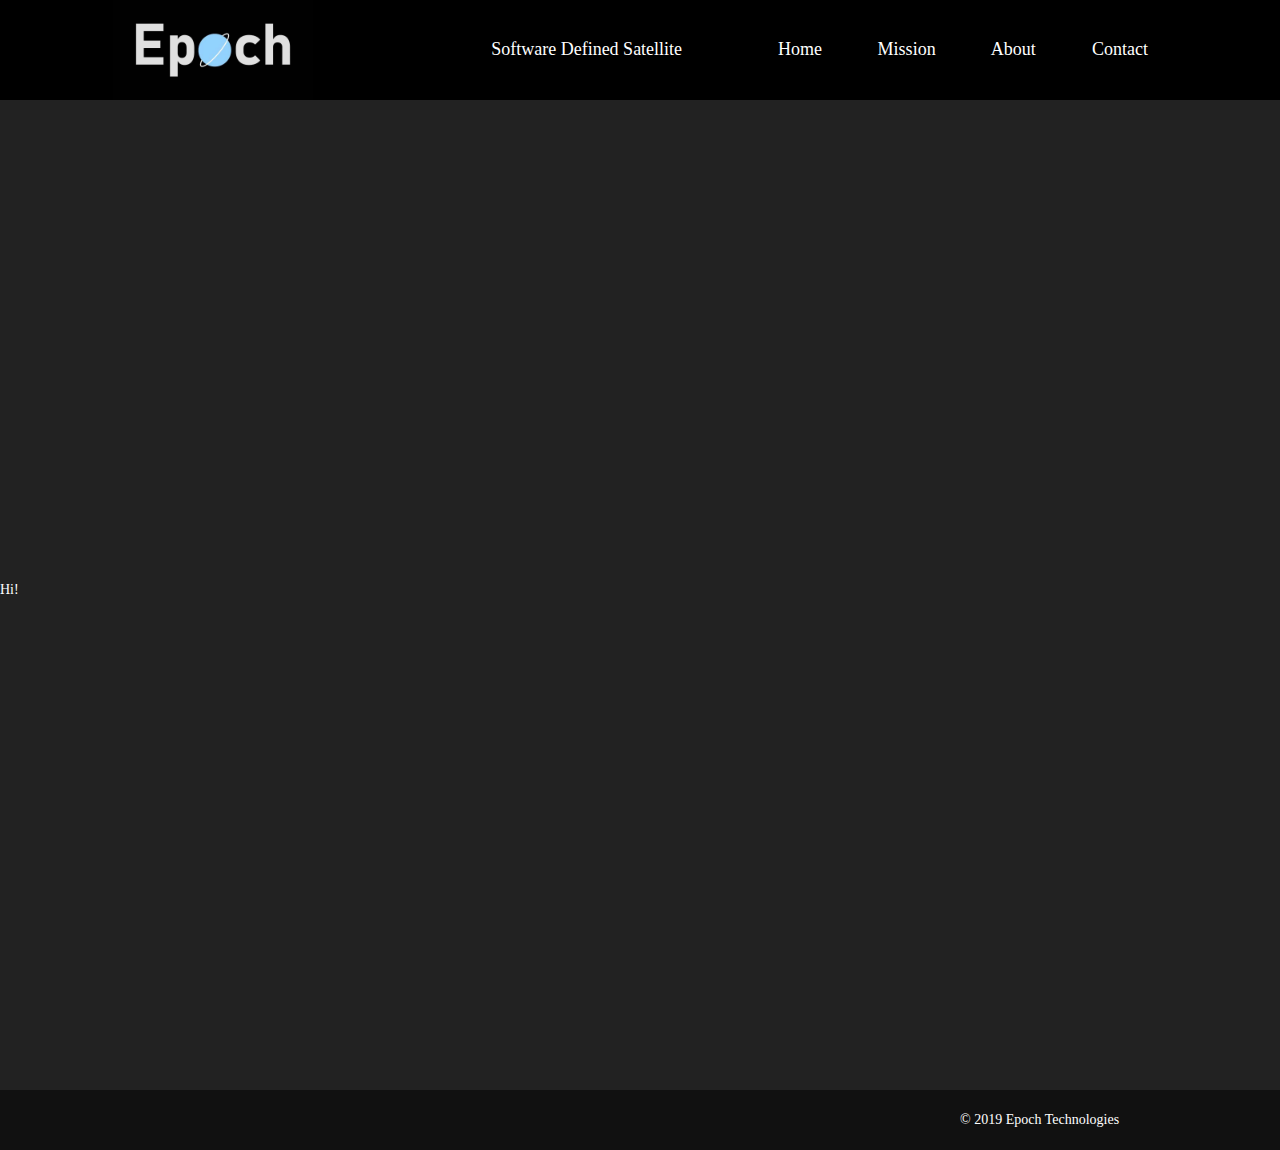
==== index.html @ a1c542e8 "Just a test commit!" ====
<!DOCTYPE html> <!--Just a comment! HTML, yummy.-->
<html>
<head>
<meta http-equiv="X-UA-Compatible" content="IE=edge">
<meta charset="utf-8">
<title>Epoch Technologies</title>
<meta name="description" content="Epoch Technologies Website.">
<meta name="author" content="Epoch Technologies">
<meta name="viewport" content="width=device-width, initial-scale=1">
<link rel="icon" href="./Logo.jpg">
<link rel="stylesheet" href="https://maxcdn.bootstrapcdn.com/bootstrap/3.4.0/css/bootstrap.min.css">
<script src="https://ajax.googleapis.com/ajax/libs/jquery/3.3.1/jquery.min.js"></script>
<script src="https://maxcdn.bootstrapcdn.com/bootstrap/3.4.0/js/bootstrap.min.js"></script>
<link rel="stylesheet" href="styles.css">
</head>
<body>

<div class="header">
    <div class="row">
        <div class="col-sm-1"></div>
        <div class="col-sm-2 filler">
            <a href="./index.html"><img src="./Logo-tight.jpg" id="header_img"></a>
        </div>
        <div class="col-sm-1"></div>
        <div class="col-sm-3">
            <button type="button"><a href="./sds.html">Software Defined Satellite</a></button>
        </div>
        <div class="col-sm-1 filler">
            <button type="button">Home</button>
        </div>
        <div class="col-sm-1 filler">
            <button type="button">Mission</button>
        </div>
        <div class="col-sm-1 filler">
            <button type="button">About</button>
        </div>
        <div class="col-sm-1 filler">
            <button type="button">Contact</button>
        </div>
        <div class="col-sm-1"></div>
    </div>
</div>

<div class="main">
    <br><br><br><br><br><br><br><br><br><br><br><br>
    <br><br><br><br><br><br><br><br><br><br><br><br>
    <p>Hi!</p>
    <br><br><br><br><br><br><br><br><br><br><br><br>
    <br><br><br><br><br><br><br><br><br><br><br><br>
</div>

<div class="footer">
    <div class="row">
        <div class="col-sm-3">
        </div>
        <div class="col-sm-6"></div>
        <div class="col-sm-3">
            <br>
            <p>&copy; 2019 Epoch Technologies</p>
        </div>
    </div>
</div>

</body>
</html>
---- styles.css ----
* {
    font-family: "Verdana";
}

body {
    margin: 0;
    padding: 0;
    background-color: #222222;
    color: white;
}

a, a:hover {
    color: white;
    text-decoration: none;
    margin: 0;
    padding: 0;
}

.header {
    background-color: black;
    height: 100px;
    width: 100%;
}

#header_img {
    height: 100px;
    display: block;
    margin: 0 auto;
}

.row {
    margin: 0;
    padding: 0px;
    width: 100%;
}

button {
    background-color: black;
    border-width: 0;
    padding: 0;
    margin: 0;
    width: 100%;
    height: 100px;
    display: block;
    font-size: 18px;
}

button:hover {
    background-color: #222222;
}

.filler {
    margin: 0;
    padding: 0;
}

.footer {
    background-color: #111111;
    position: relative;
    bottom: 0;
    width: 100%;
    height: 60px;
}

.main {
    background-color: #222222;
    color: white;
}

.col-sm-3 {
    margin: 0;
    padding: 0;
}
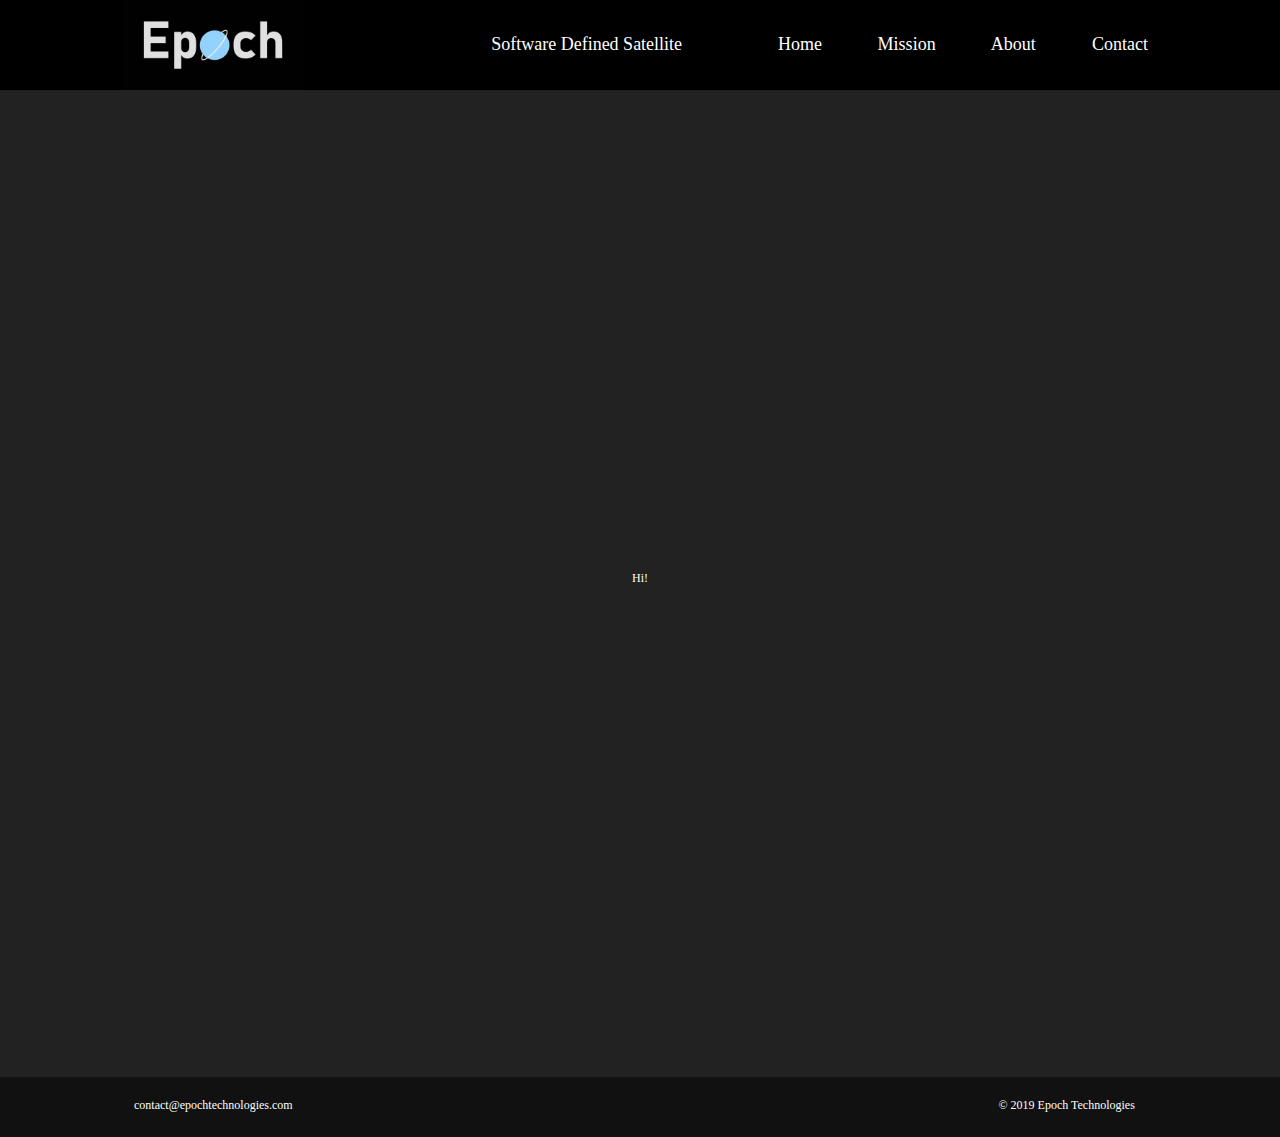
==== commit acdf2b55: "Minor changes." ====
--- a/index.html
+++ b/index.html
@@ -1,4 +1,4 @@
-<!DOCTYPE html> <!--Just a comment! HTML, yummy.-->
+<!DOCTYPE html>
 <html>
 <head>
 <meta http-equiv="X-UA-Compatible" content="IE=edge">
@@ -23,7 +23,7 @@
         </div>
         <div class="col-sm-1"></div>
         <div class="col-sm-3">
-            <button type="button"><a href="./sds.html">Software Defined Satellite</a></button>
+            <a href="./sds.html"><button type="button">Software Defined Satellite</button></a>
         </div>
         <div class="col-sm-1 filler">
             <button type="button">Home</button>
@@ -51,13 +51,17 @@
 
 <div class="footer">
     <div class="row">
-        <div class="col-sm-3">
+        <div class="col-sm-1"></div>
+        <div class="col-sm-2 filler">
+            <br>
+            <p>contact@epochtechnologies.com</p>
         </div>
         <div class="col-sm-6"></div>
-        <div class="col-sm-3">
+        <div class="col-sm-2 filler">
             <br>
             <p>&copy; 2019 Epoch Technologies</p>
         </div>
+        <div class="col-sm-1"></div>
     </div>
 </div>
 
--- a/styles.css
+++ b/styles.css
@@ -7,6 +7,7 @@
     padding: 0;
     background-color: #222222;
     color: white;
+    text-align: center;
 }
 
 a, a:hover {
@@ -16,14 +17,18 @@
     padding: 0;
 }
 
+p {
+    font-size: 12px;
+}
+
 .header {
     background-color: black;
-    height: 100px;
+    height: 90px;
     width: 100%;
 }
 
 #header_img {
-    height: 100px;
+    height: 90px;
     display: block;
     margin: 0 auto;
 }
@@ -40,13 +45,14 @@
     padding: 0;
     margin: 0;
     width: 100%;
-    height: 100px;
+    height: 90px;
     display: block;
     font-size: 18px;
+    transition: 0.4s;
 }
 
 button:hover {
-    background-color: #222222;
+    background-color: #111111;
 }
 
 .filler {
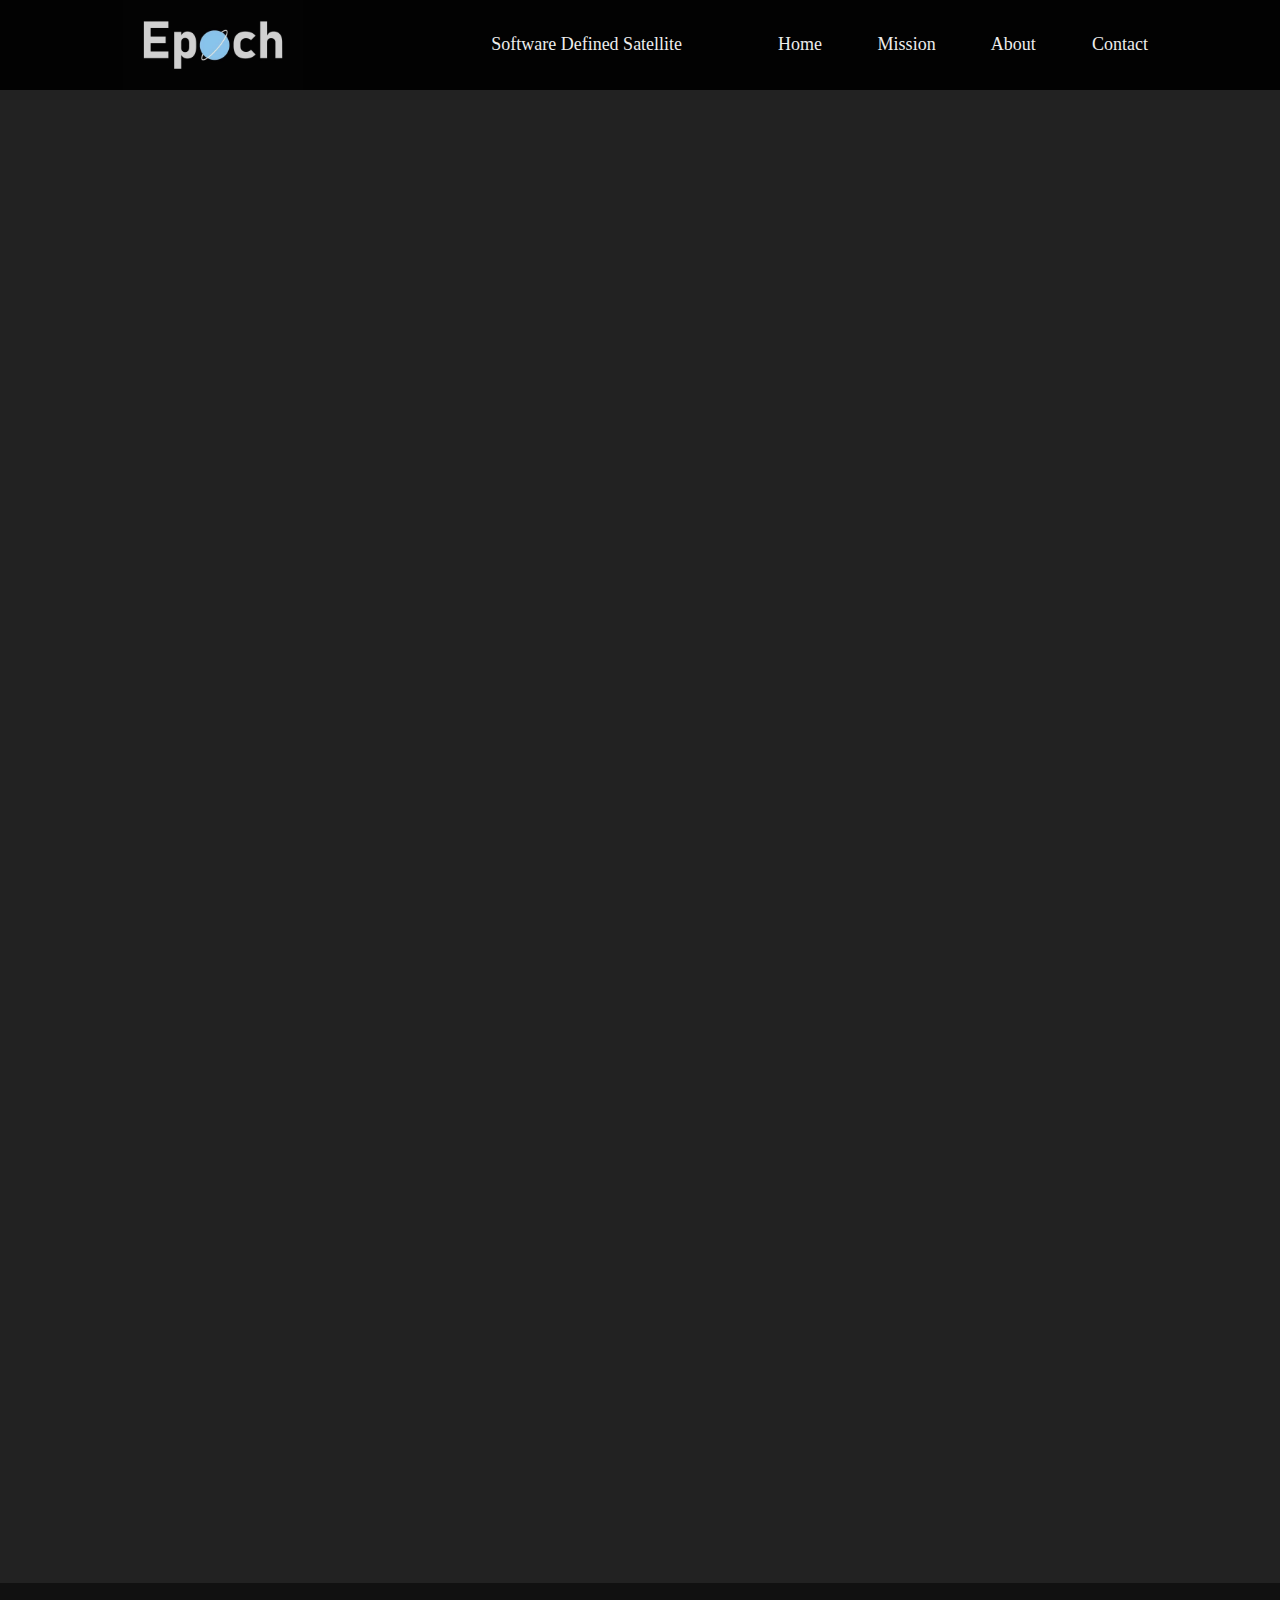
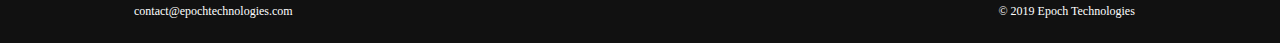
==== commit f5c4f3cb: "Working on fading in after the page is loaded. Looks nice so far." ====
--- a/index.html
+++ b/index.html
@@ -1,4 +1,4 @@
-<!DOCTYPE html>
+<!DOCTYPE html> <!--Just a comment! HTML, yummy.-->
 <html>
 <head>
 <meta http-equiv="X-UA-Compatible" content="IE=edge">
@@ -11,6 +11,7 @@
 <link rel="stylesheet" href="https://maxcdn.bootstrapcdn.com/bootstrap/3.4.0/css/bootstrap.min.css">
 <script src="https://ajax.googleapis.com/ajax/libs/jquery/3.3.1/jquery.min.js"></script>
 <script src="https://maxcdn.bootstrapcdn.com/bootstrap/3.4.0/js/bootstrap.min.js"></script>
+<script type="text/javascript" src="./index_scripts.js"></script>
 <link rel="stylesheet" href="styles.css">
 </head>
 <body>
@@ -42,9 +43,10 @@
 </div>
 
 <div class="main">
+    <img src="./main_image.jpg" class="main_image">
     <br><br><br><br><br><br><br><br><br><br><br><br>
     <br><br><br><br><br><br><br><br><br><br><br><br>
-    <p>Hi!</p>
+    <p class="hi">Hi!</p>
     <br><br><br><br><br><br><br><br><br><br><br><br>
     <br><br><br><br><br><br><br><br><br><br><br><br>
 </div>
--- a/styles.css
+++ b/styles.css
@@ -25,6 +25,7 @@
     background-color: black;
     height: 90px;
     width: 100%;
+    opacity: 0;
 }
 
 #header_img {
@@ -77,3 +78,14 @@
     margin: 0;
     padding: 0;
 }
+
+.main_image {
+    width: 100%;
+    height: auto;
+    opacity: 0;
+}
+
+.hi {
+    opacity: 0;
+    font-size: 30px;
+}
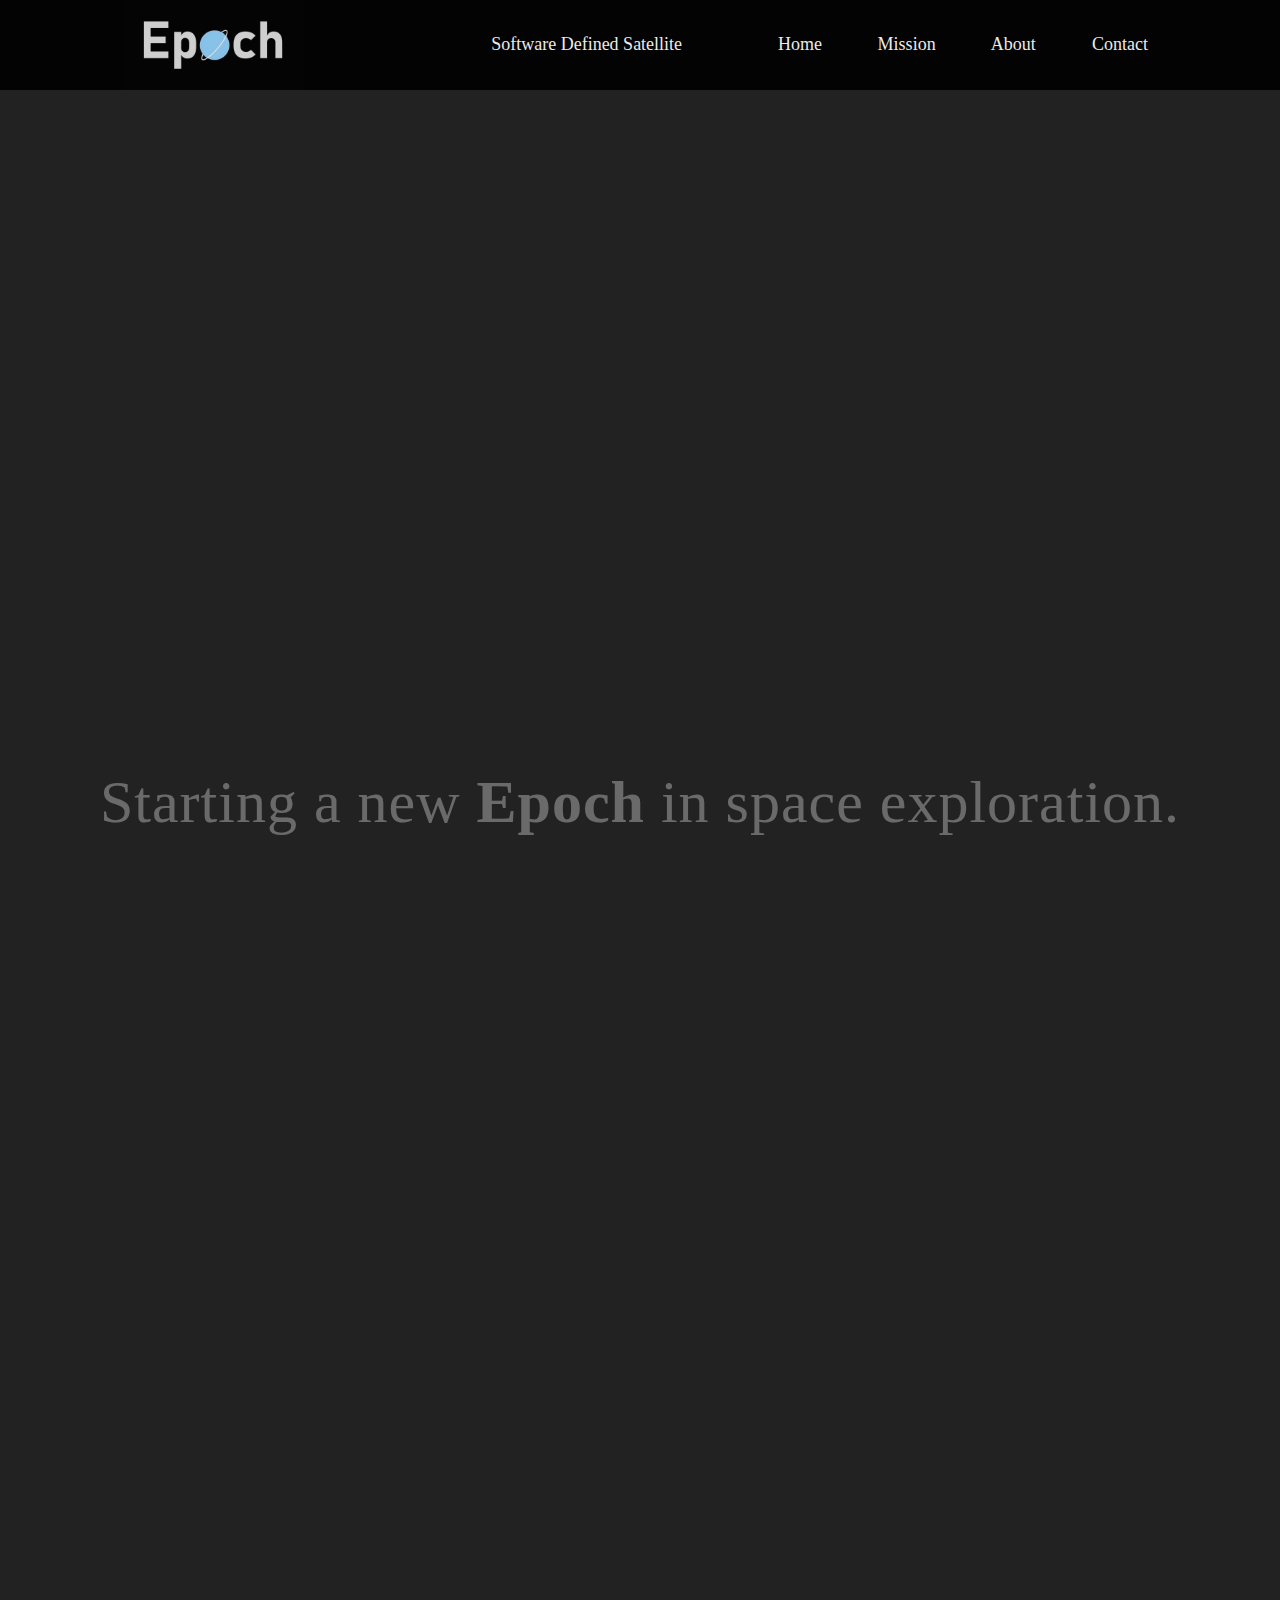
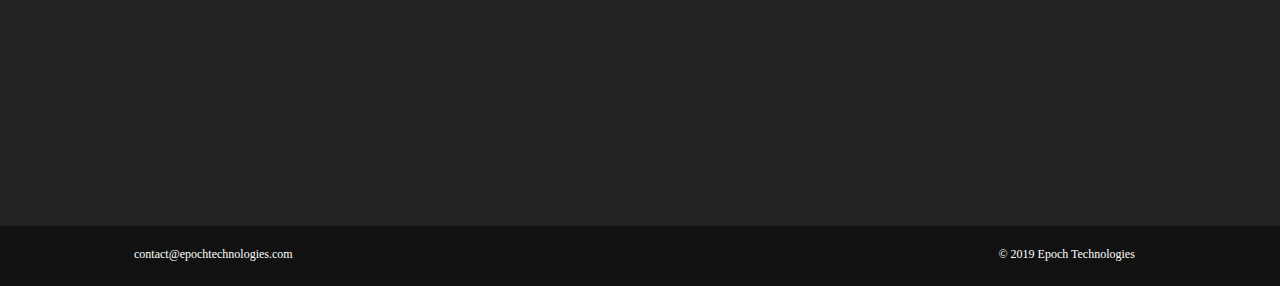
==== commit 589b4a79: "Minor changes." ====
--- a/index.html
+++ b/index.html
@@ -42,11 +42,13 @@
     </div>
 </div>
 
+<img src="./main_image.jpg" class="main_image">
+
 <div class="main">
-    <img src="./main_image.jpg" class="main_image">
+    <br><br><br><br><br><br><br><br>
+    <p class="hi">Starting a new <b>Epoch</b> in space exploration.</p>
     <br><br><br><br><br><br><br><br><br><br><br><br>
     <br><br><br><br><br><br><br><br><br><br><br><br>
-    <p class="hi">Hi!</p>
     <br><br><br><br><br><br><br><br><br><br><br><br>
     <br><br><br><br><br><br><br><br><br><br><br><br>
 </div>
--- a/styles.css
+++ b/styles.css
@@ -72,6 +72,7 @@
 .main {
     background-color: #222222;
     color: white;
+    padding: 10px;
 }
 
 .col-sm-3 {
@@ -87,5 +88,6 @@
 
 .hi {
     opacity: 0;
-    font-size: 30px;
+    font-size: 60px;
+    letter-spacing: 1px;
 }
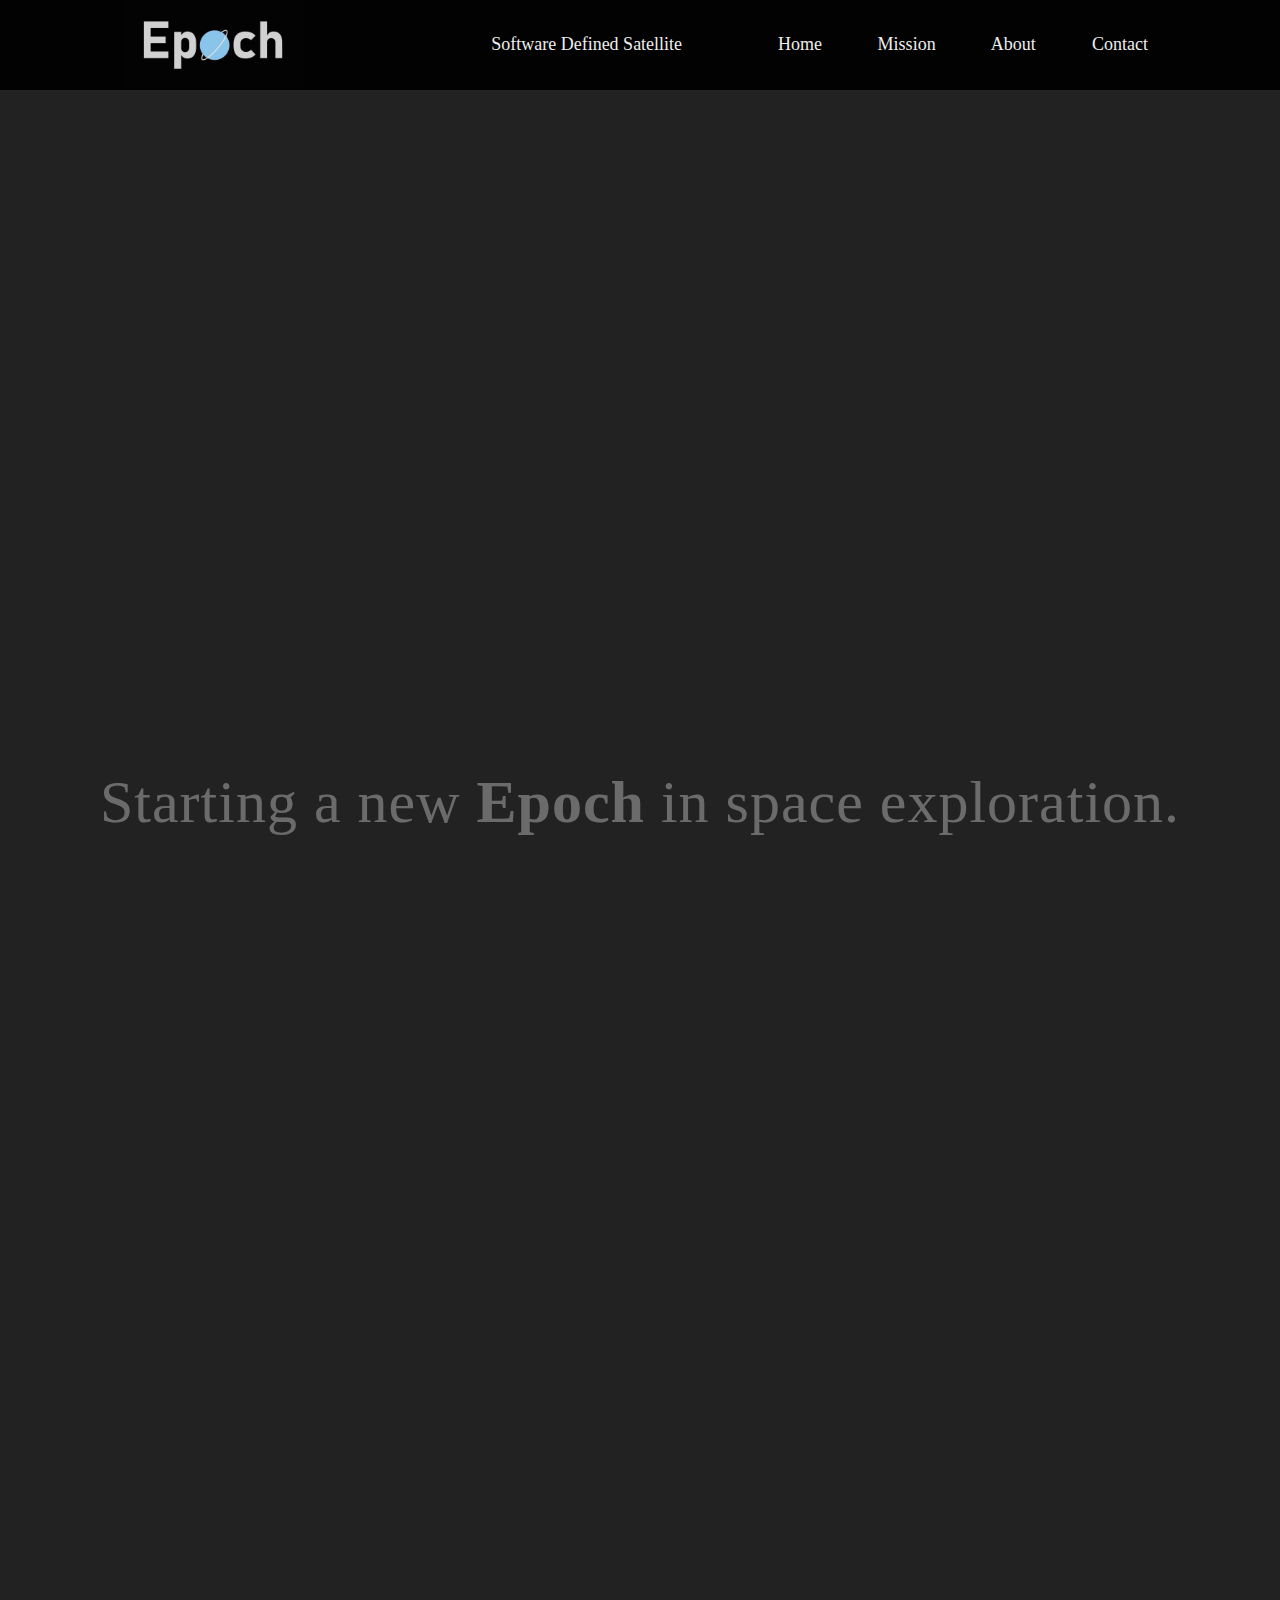
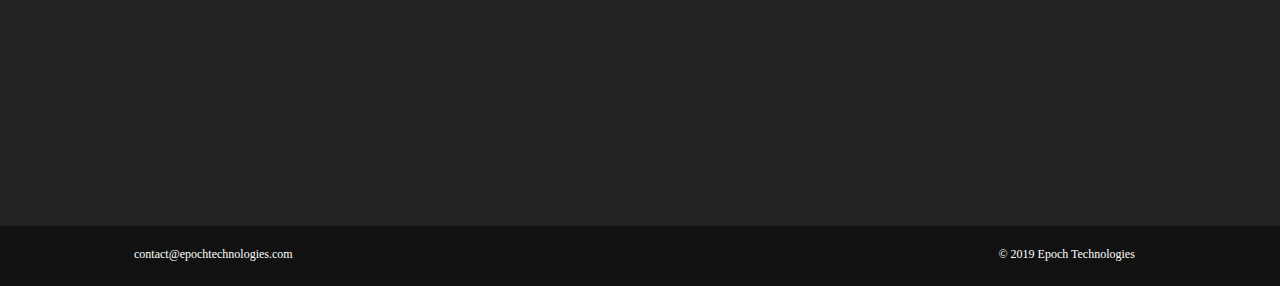
==== commit 8820d919: "about.html start and fading fix" ====
--- a/index.html
+++ b/index.html
@@ -1,4 +1,4 @@
-<!DOCTYPE html> <!--Just a comment! HTML, yummy.-->
+<!DOCTYPE html>
 <html>
 <head>
 <meta http-equiv="X-UA-Compatible" content="IE=edge">
@@ -16,7 +16,7 @@
 </head>
 <body>
 
-<div class="header">
+<div class="index_header">
     <div class="row">
         <div class="col-sm-1"></div>
         <div class="col-sm-2 filler">
@@ -33,7 +33,7 @@
             <button type="button">Mission</button>
         </div>
         <div class="col-sm-1 filler">
-            <button type="button">About</button>
+            <a href="about.html"><button type="button">About</button></a>
         </div>
         <div class="col-sm-1 filler">
             <button type="button">Contact</button>
@@ -42,11 +42,11 @@
     </div>
 </div>
 
-<img src="./main_image.jpg" class="main_image">
+<img src="./main_image.jpg" class="index_main_image">
 
 <div class="main">
     <br><br><br><br><br><br><br><br>
-    <p class="hi">Starting a new <b>Epoch</b> in space exploration.</p>
+    <p class="index_hi">Starting a new <b>Epoch</b> in space exploration.</p>
     <br><br><br><br><br><br><br><br><br><br><br><br>
     <br><br><br><br><br><br><br><br><br><br><br><br>
     <br><br><br><br><br><br><br><br><br><br><br><br>
--- a/styles.css
+++ b/styles.css
@@ -25,7 +25,7 @@
     background-color: black;
     height: 90px;
     width: 100%;
-    opacity: 0;
+    opacity: 100;
 }
 
 #header_img {
@@ -83,11 +83,32 @@
 .main_image {
     width: 100%;
     height: auto;
+    opacity: 100;
+}
+
+.hi {
+    opacity: 100;
+    font-size: 60px;
+    letter-spacing: 1px;
+}
+/*
+* These attributes are used on the index page only to fade using index_scripts.js script
+*/
+.index_header {
+    background-color: black;
+    height: 90px;
+    width: 100%;
     opacity: 0;
 }
 
-.hi {
+.index_hi {
     opacity: 0;
     font-size: 60px;
     letter-spacing: 1px;
 }
+
+.index_main_image {
+    width: 100%;
+    height: auto;
+    opacity: 0;
+}
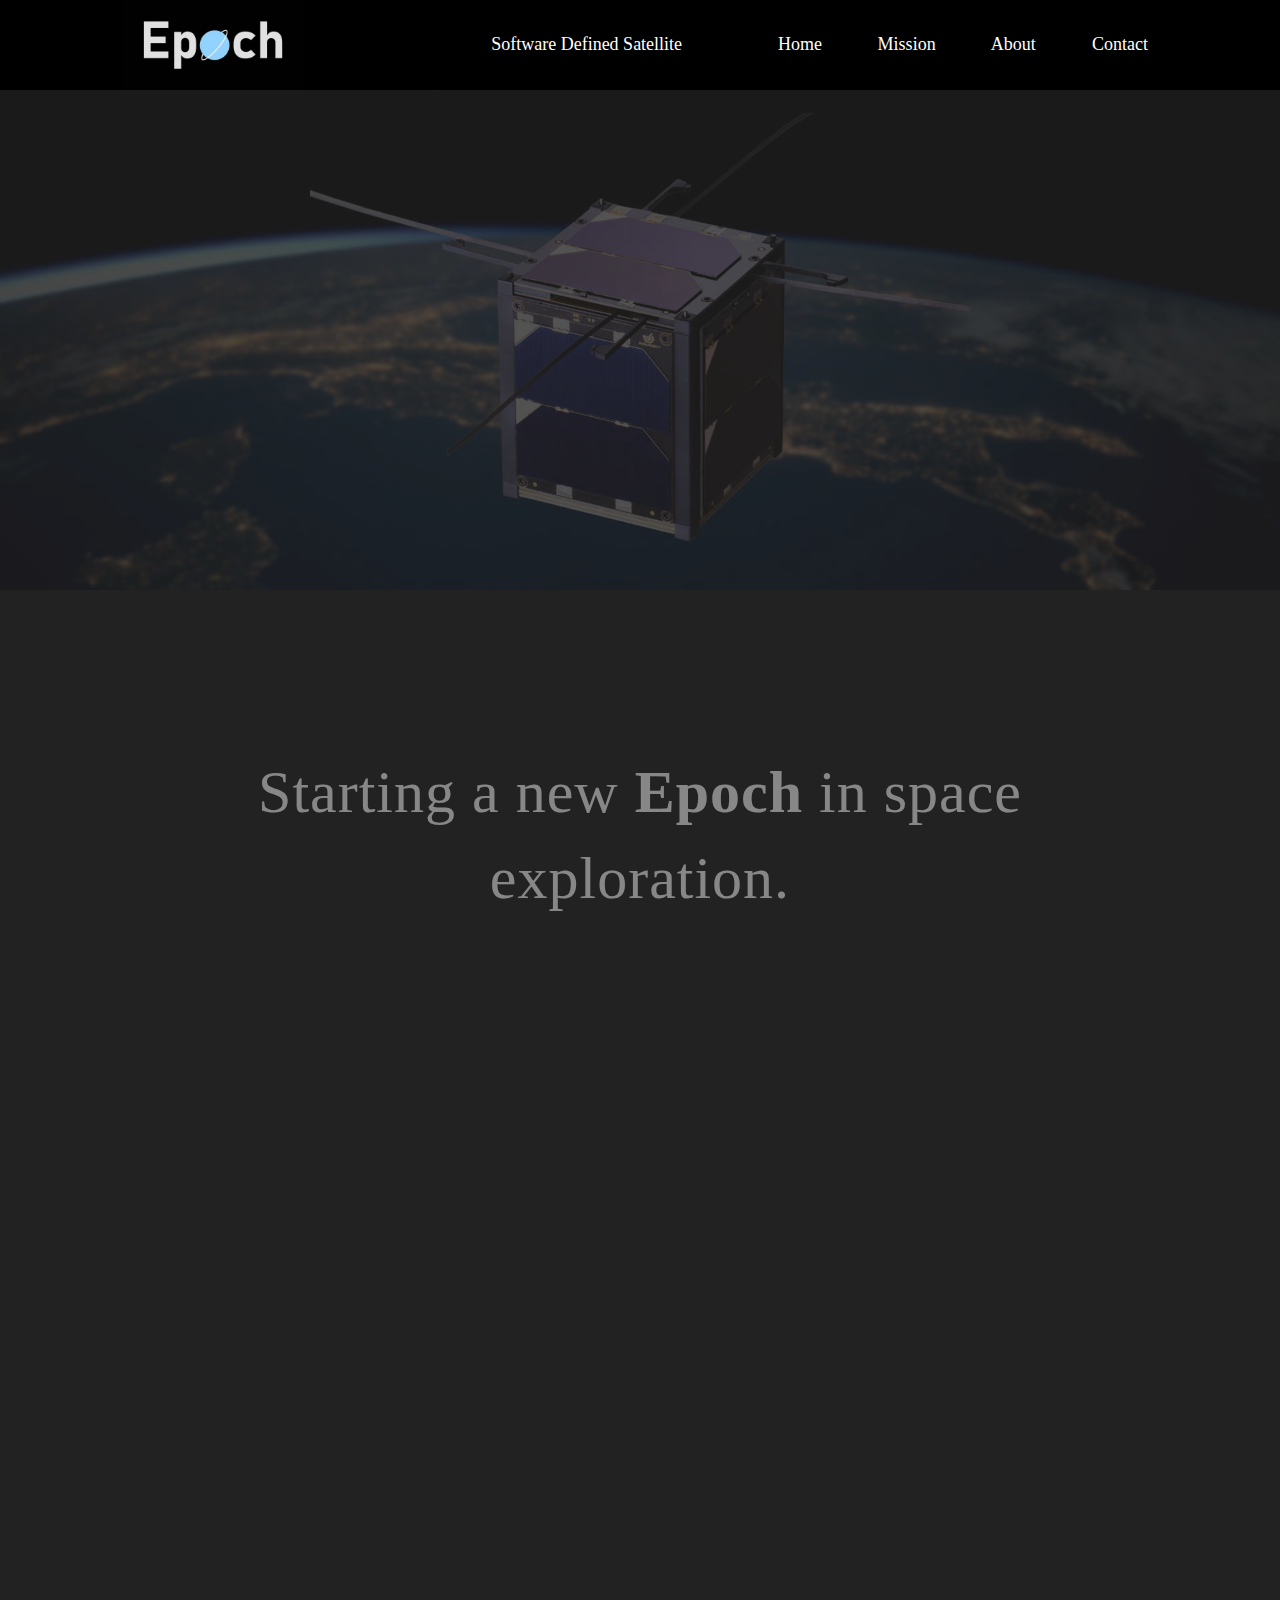
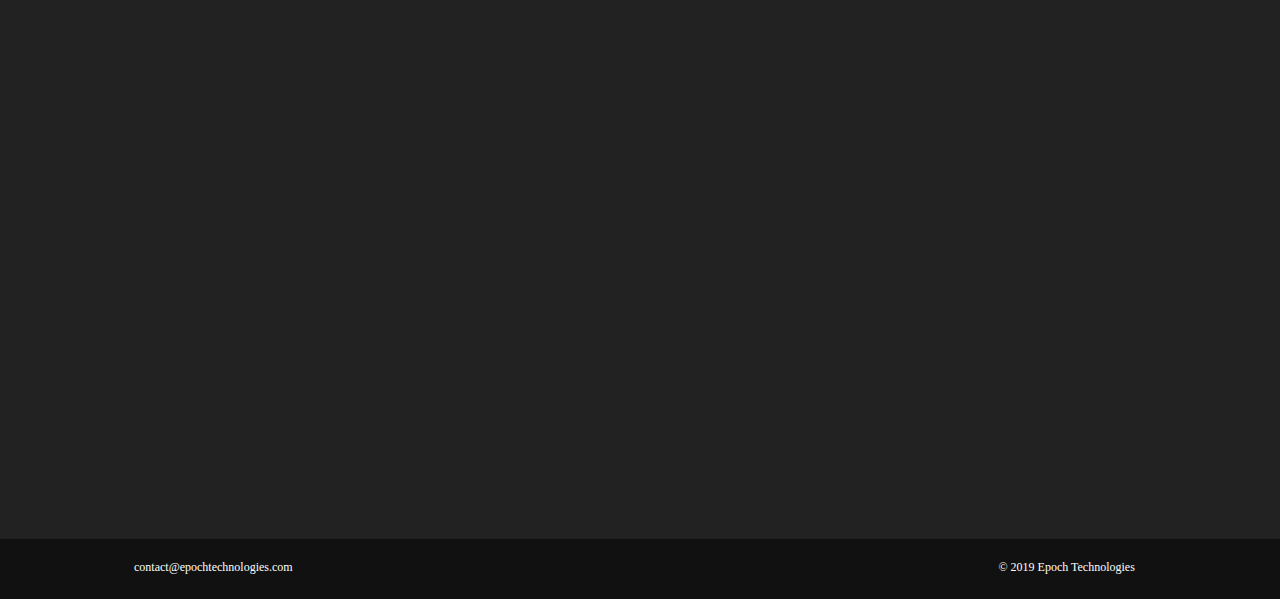
==== commit cd8324da: "Added more text and a SDS capability on index." ====
--- a/index.html
+++ b/index.html
@@ -7,12 +7,12 @@
 <meta name="description" content="Epoch Technologies Website.">
 <meta name="author" content="Epoch Technologies">
 <meta name="viewport" content="width=device-width, initial-scale=1">
-<link rel="icon" href="./Logo.jpg">
+<link rel="icon" href="images/Logo.jpg">
 <link rel="stylesheet" href="https://maxcdn.bootstrapcdn.com/bootstrap/3.4.0/css/bootstrap.min.css">
 <script src="https://ajax.googleapis.com/ajax/libs/jquery/3.3.1/jquery.min.js"></script>
 <script src="https://maxcdn.bootstrapcdn.com/bootstrap/3.4.0/js/bootstrap.min.js"></script>
 <script type="text/javascript" src="./index_scripts.js"></script>
-<link rel="stylesheet" href="styles.css">
+<link rel="stylesheet" href="styles/styles.css">
 </head>
 <body>
 
@@ -20,11 +20,11 @@
     <div class="row">
         <div class="col-sm-1"></div>
         <div class="col-sm-2 filler">
-            <a href="./index.html"><img src="./Logo-tight.jpg" id="header_img"></a>
+            <a href="./index.html"><img src="images/Logo-tight.jpg" id="header_img"></a>
         </div>
         <div class="col-sm-1"></div>
         <div class="col-sm-3">
-            <a href="./sds.html"><button type="button">Software Defined Satellite</button></a>
+            <a href="pages/sds.html"><button type="button">Software Defined Satellite</button></a>
         </div>
         <div class="col-sm-1 filler">
             <button type="button">Home</button>
@@ -33,7 +33,7 @@
             <button type="button">Mission</button>
         </div>
         <div class="col-sm-1 filler">
-            <a href="about.html"><button type="button">About</button></a>
+            <a href="pages/about.html"><button type="button">About</button></a>
         </div>
         <div class="col-sm-1 filler">
             <button type="button">Contact</button>
@@ -42,13 +42,21 @@
     </div>
 </div>
 
-<img src="./main_image.jpg" class="index_main_image">
+<img src="images/main_image.jpg" class="index_main_image">
 
 <div class="main">
     <br><br><br><br><br><br><br><br>
-    <p class="index_hi">Starting a new <b>Epoch</b> in space exploration.</p>
-    <br><br><br><br><br><br><br><br><br><br><br><br>
-    <br><br><br><br><br><br><br><br><br><br><br><br>
+    <p class="index_tagline">Starting a new <b>Epoch</b> in space exploration.</p>
+    <br><br><br><br>
+    <p class="index_motto">At Epoch Space Technologies, our goal is to increase humanity’s access to space and accelerate the story of our journey through the Universe by providing space based services to <i>everyone</i>.</p>
+    <br><br><br><br><br><br><br><br>
+</div>
+
+<div class="capabilities">
+    <img src="images/cubesat.png" class="index_cubesat_img">
+    <br><br>
+    <p class="index_cubesat_description">Software Defined Satellites are set to shake up the cubesat industry.</p>
+    <a class="index_cubesat_link" href="pages/sds.html">Learn more &rarr;</a>
     <br><br><br><br><br><br><br><br><br><br><br><br>
     <br><br><br><br><br><br><br><br><br><br><br><br>
 </div>
--- a/styles/styles.css
+++ b/styles/styles.css
@@ -0,0 +1,155 @@
+* {
+    font-family: "Verdana";
+}
+
+body {
+    margin: 0;
+    padding: 0;
+    background-color: #222222;
+    color: white;
+    text-align: center;
+}
+
+a, a:hover {
+    color: white;
+    text-decoration: none;
+    margin: 0;
+    padding: 0;
+}
+
+p {
+    font-size: 12px;
+}
+
+.header {
+    background-color: black;
+    height: 90px;
+    width: 100%;
+    opacity: 100;
+}
+
+#header_img {
+    height: 90px;
+    display: block;
+    margin: 0 auto;
+}
+
+.row {
+    margin: 0;
+    padding: 0px;
+    width: 100%;
+}
+
+button {
+    background-color: black;
+    border-width: 0;
+    padding: 0;
+    margin: 0;
+    width: 100%;
+    height: 90px;
+    display: block;
+    font-size: 18px;
+    transition: 0.4s;
+}
+
+button:hover {
+    background-color: #111111;
+}
+
+.filler {
+    margin: 0;
+    padding: 0;
+}
+
+.footer {
+    background-color: #111111;
+    position: relative;
+    bottom: 0;
+    width: 100%;
+    height: 60px;
+}
+
+.main {
+    background-color: #222222;
+    color: white;
+    padding-left: 10%;
+    padding-right: 10%;
+}
+
+.capabilities {
+    background-color: #222222;
+    color: white;
+    padding-left: 35%;
+    padding-right: 35%;
+}
+
+.main_p {
+    background-color: #222222;
+    color: white;
+    padding: 10px;
+    margin: auto;
+    width: 70%;
+}
+
+.col-sm-3 {
+    margin: 0;
+    padding: 0;
+}
+
+.main_image {
+    width: 100%;
+    height: auto;
+    opacity: 100;
+}
+
+/*
+* These attributes are used on the index page only to fade using index_scripts.js script
+*/
+.index_header {
+    background-color: black;
+    height: 90px;
+    width: 100%;
+    opacity: 0;
+}
+
+.index_tagline {
+    opacity: 0;
+    font-size: 60px;
+    letter-spacing: 1px;
+}
+
+.index_motto {
+    opacity: 0;
+    font-size: 20px;
+}
+
+.index_main_image {
+    width: 100%;
+    height: auto;
+    opacity: 0;
+}
+
+.index_cubesat_img {
+    width: 80%;
+    opacity: 0;
+}
+
+.index_cubesat_description {
+    font-size: 26px;
+    opacity: 0;
+}
+
+.index_cubesat_link {
+    font-size: 20px;
+    opacity: 0;
+    color: #0066ff;
+}
+
+.center_p {
+    position: relative;
+    left: 30%;
+    right: 30%;
+    width: 40%;
+    padding: 10px;
+    letter-spacing: 1px;
+}
